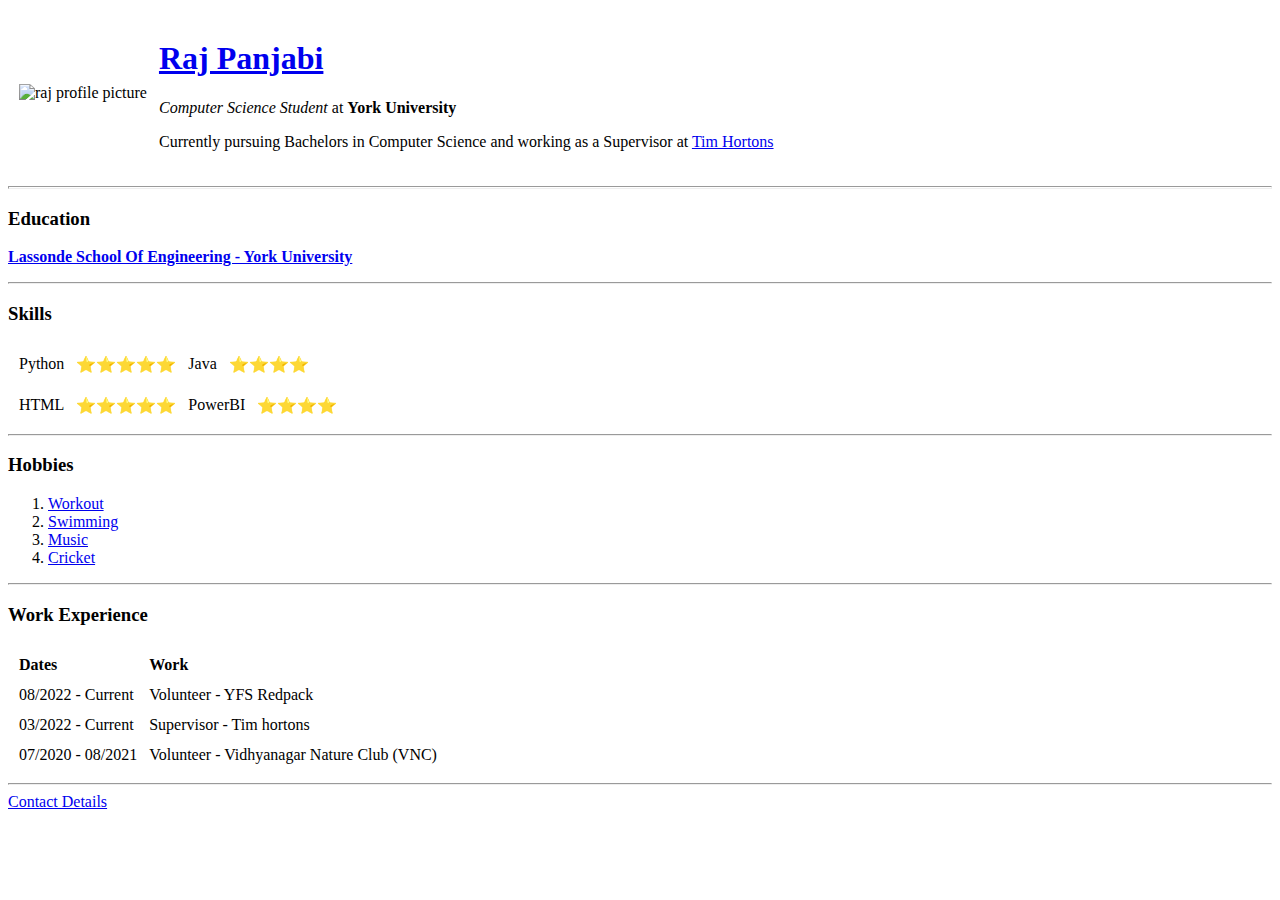
==== index.html @ b23a0f50 "Add files via upload" ====
<!DOCTYPE html>
<html lang="en" dir="ltr">

<head>
  <meta charset="utf-8">
  <title>Raj's Personal Website</title>

  <link rel="stylesheet" href="css/styles.css">





</head>

<body>






  <table cellspacing='10' >




    <td> <img src="https://media.licdn.com/dms/image/D5603AQFV5cKm3iu91Q/profile-displayphoto-shrink_800_800/0/1666133567260?e=1686787200&v=beta&t=fwy55v-jagftXU6nukT5gJsQiuN7Y0BGT14KvaFkENw" alt="raj profile picture" , height="250" ,width="150">


    </td>

    <td>

      <h1><a href="https://www.linkedin.com/in/raj-panjabi-7181a522a/">Raj Panjabi</a> </h1>
      <p> <em>Computer Science Student </em>at <strong>York University </strong></p>
      <p> Currently pursuing Bachelors in Computer Science and working as a Supervisor at <a href="https://www.timhortons.com/">Tim Hortons</a></p>

    </td>

  </table>


  <hr size=3>

  <h3> Education</h3>
  <p> <strong><a href="https://lassonde.yorku.ca/">Lassonde School Of Engineering - York University</a></strong></p>

  <hr size="2">

  <h3>Skills</h3>


  <table cellspacing="10" >

    <tr>

      <td>
        Python
      </td>
      <td>
        ⭐️⭐️⭐️⭐️⭐️


      </td>

      <td>
        Java
      </td>

      <td>
        ⭐️⭐️⭐️⭐️


      </td>

    </tr>


    <table cellspacing="10">



      <td>
        HTML
      </td>


      <td>
        ⭐️⭐️⭐️⭐️⭐️
      </td>



      <td>

        PowerBI
      </td>

      <td>
        ⭐️⭐️⭐️⭐️


      </td>

    </table>










    </tc>



  </table>







  <hr>

  <h3> Hobbies </h3>

  <ol type="1">


    <li> <a href="https://post.healthline.com/wp-content/uploads/2020/02/man-exercising-plank-push-up-1200x628-facebook.jpg">Workout</a></li>
    <li><a href="https://vmrw8k5h.tinifycdn.com/news/wp-content/uploads/2021/03/kelly-pash-texas--1024x683.jpg">Swimming </a></li>
    <li><a href="https://music.apple.com/ca/playlist/english/pl.u-06oxpqaFWyK7X88">Music </a></li>
    <li> <a href="https://www.icc-cricket.com/homepage">Cricket</a></li>






  </ol>

  <hr size="2">


  <h3>Work Experience</h3>

  <table cellspacing="10">

    <tr>
      <td> <strong>Dates</strong>


      </td>
      <td>
        <strong>Work</strong>
      </td>
    </tr>

    <tr>

      <td>
        08/2022 - Current

      </td>
      <td>
        Volunteer - YFS Redpack
      </td>
    </tr>
    <tr>


      <td>
        03/2022 - Current

      </td>
      <td>Supervisor - Tim hortons

      </td>

    </tr>


    <tr>
      <td>
        07/2020 - 08/2021

      </td>
      <td>
        Volunteer - Vidhyanagar Nature Club (VNC)

      </td>









    </tr>


  </table>


  <hr size="2">





  <a href="contact_info.html"> Contact Details</a>

<br>
<br>
<br>


</body>

</html>
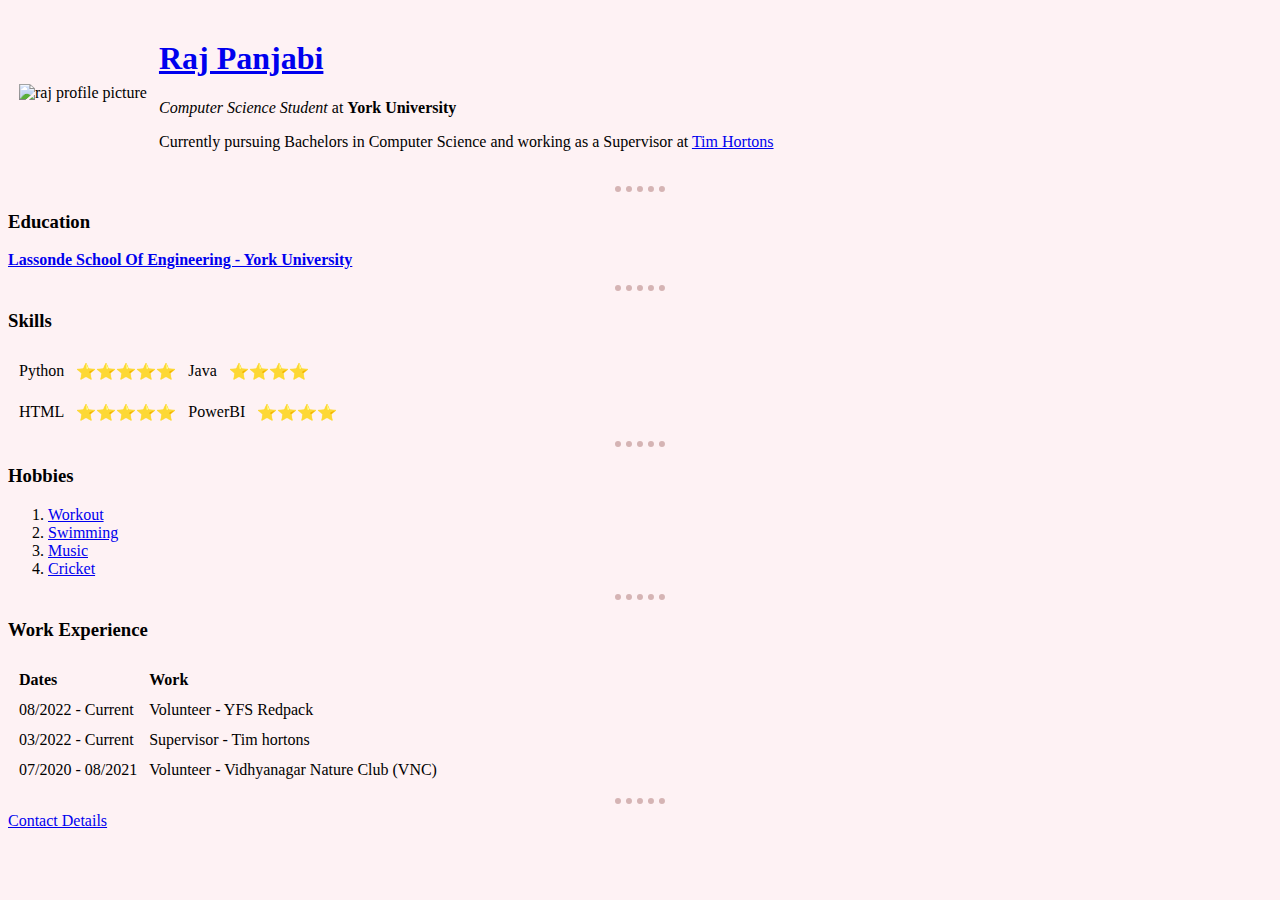
==== commit 342ab027: "Update index.html" ====
--- a/index.html
+++ b/index.html
@@ -5,7 +5,7 @@
   <meta charset="utf-8">
   <title>Raj's Personal Website</title>
 
-  <link rel="stylesheet" href="css/styles.css">
+  <link rel="stylesheet" href="styles.css">
 
 
 
--- a/styles.css
+++ b/styles.css
@@ -0,0 +1,15 @@
+body{
+   background-color:#FEF2F4;
+}
+
+hr{
+
+ border: none;
+ border-top: 6px dotted #D5B4B4;
+
+ background-color: #FEF2F4;
+ height: 0px;
+ width: 4%;
+
+
+}
